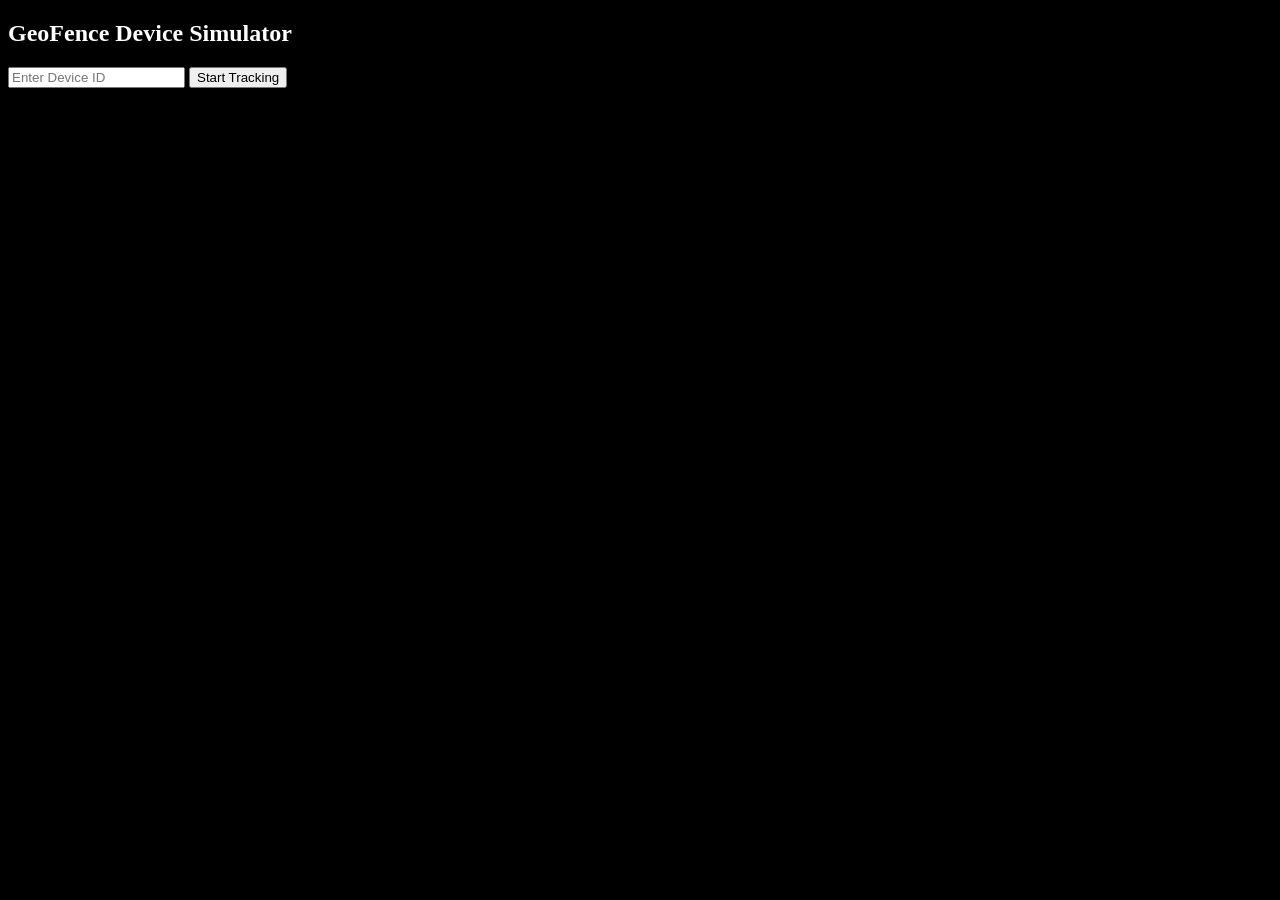
==== device-frontend/child/index.html @ 1b386a66 "created a seprate folder for child" ====
<!DOCTYPE html>
<html>
<head>
    <title>Device Simulator</title>
    <link rel="stylesheet" href="style.css">
</head>
<body>

<div class="card">
    <h2>GeoFence Device Simulator</h2>

    <input type="text" id="deviceId" placeholder="Enter Device ID">
    <button onclick="startTracking()">Start Tracking</button>

    <p id="status"></p>
</div>

<script src="index.js"></script>
</body>
</html>
---- device-frontend/child/style.css ----
body{
    background-color: black;
    color: white;
}
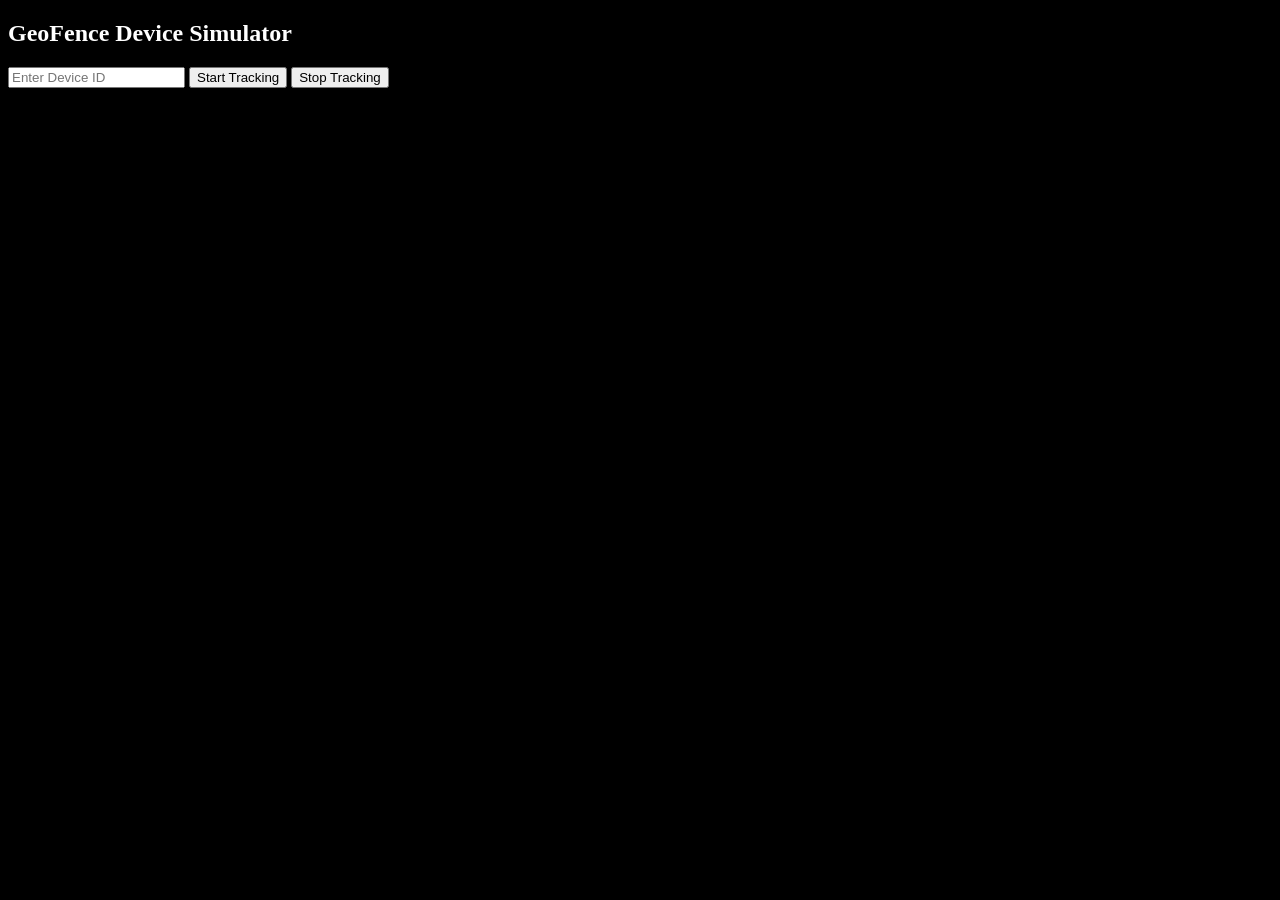
==== commit 7778229c: "updated to contiuous location sending 5sec" ====
--- a/device-frontend/child/index.html
+++ b/device-frontend/child/index.html
@@ -11,6 +11,7 @@
 
     <input type="text" id="deviceId" placeholder="Enter Device ID">
     <button onclick="startTracking()">Start Tracking</button>
+    <button onclick="stopTracking()">Stop Tracking</button>
 
     <p id="status"></p>
 </div>
